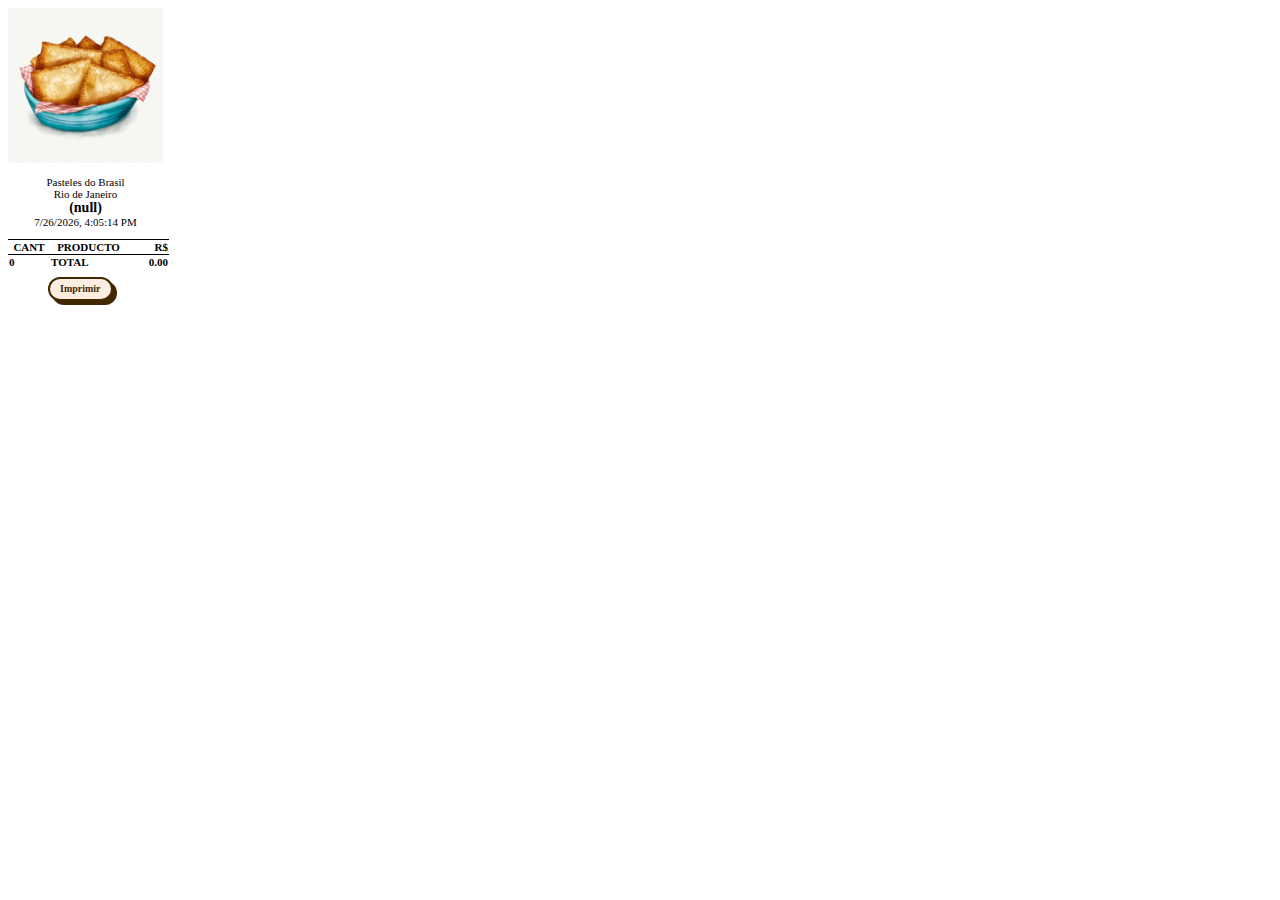
==== checkimp.html @ ece6bf28 "se agregan funcionalidades" ====
<!DOCTYPE html>
<html lang="en">
<head>
    <meta charset="UTF-8">
    <meta name="viewport" content="width=device-width, initial-scale=1.0">
    <link rel="shortcut icon" href="pasteles.ico" type="image/x-icon">
    <link rel="stylesheet" href="checkimp.css"> <script src="checkimp.js"></script>
    <title>Factura</title>

    <script>
        const queryString = window.location.search;
        const urlParams = new URLSearchParams(queryString);
        const varComanda = urlParams.get('numeroComanda');
    </script>
    
   
</head>
<body>
    <div>
        <div class="ticket">
            <img class="imag" src="pasteles.jpg" alt="Logotipo express ">
            <p class="centrado">Pasteles do Brasil
                <br>Rio de Janeiro
                <br><span style="font-weight: bold;" class="comand" id="comand"></span>
                <br><span class="centrado" id="fecha"></span>
            </p>
        </div>
        <table class="tabla" id="tabla">
            <thead>
                <tr>
                    <th class="cantidad">CANT</th>
                    <th class="producto">PRODUCTO</th>
                    <th class="precio">R$</th>
                </tr>
            </thead>
            <tbody class="centrado"></tbody>    
        </table>

        <div class="items" id="invoiceItems">
            <!-- Los elementos de la factura se generarán aquí -->
        </div>
    </div>
    <button class="oculto-impresion" onclick="imprimir()">Imprimir</button>


    <!-- "esta es la ultima version"  09/10/2023 22:34 -->

</body>
</html>
---- checkimp.css ----
* {
    font-size: 11px;
    font-family: 'Times New Roman';
}

button {
  margin-top: 5%;
  background-color: #fbeee0;
  border: 2px solid #422800;
  border-radius: 20px;
  box-shadow: #422800 4px 4px 0 0;
  color: #422800;
  cursor: pointer;
  display: inline-block;
  font-weight: 800;
  font-size: 10px;
  padding: 0 10px;
  line-height: 20px;
  text-align: center;
  text-decoration: none;
  user-select: none;
  -webkit-user-select: none;
  touch-action: manipulation;

}

td,
th,
tr,
table {
    border-top: 1px solid black;
    border-collapse: collapse;
}

td.producto,
th.producto {
    width: 75px;
    max-width: 75px;
}

td.cantidad,
th.cantidad {
    width: 40px;
    max-width: 40px;
    word-break: break-all;
}

td.precio,
th.precio {
    width: 40px;
    max-width: 40px;
    word-break: break-all;
    text-align: right;
}

.centrado {
    text-align: center;
    align-content: center;
}

.ticket {
    width: 155px;
    max-width: 155px;
}

img {
    max-width: inherit;
    width: inherit;
}
button {
    margin-top: 8px;
    margin-left: 40px;
 }

 .comand{
    font-size: 14px;
    font-weight: bold;

}

@media print {
    .oculto-impresion,
    .oculto-impresion * {
        display: none !important;
    }
}
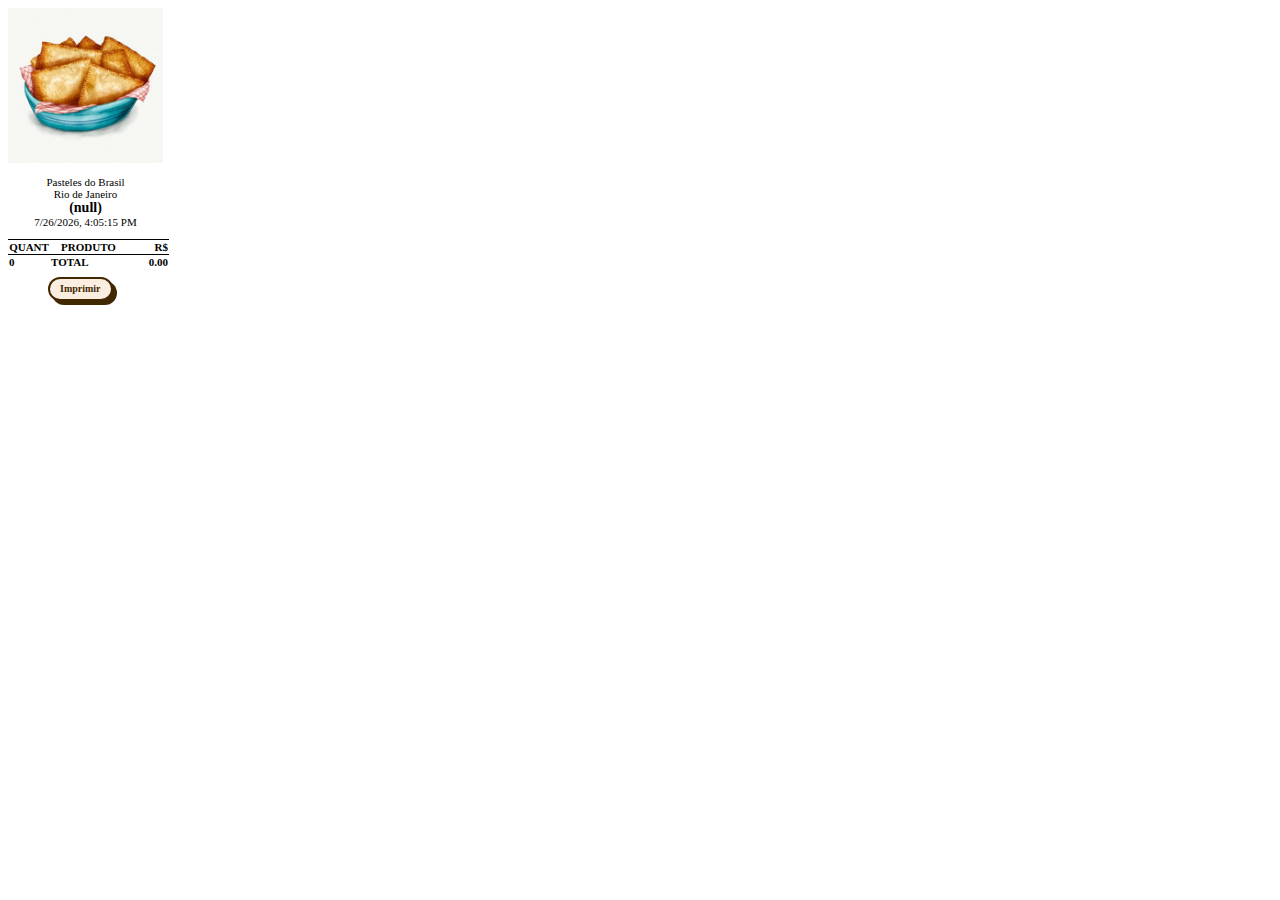
==== commit 32a860ac: "ajustes en textos y CSV" ====
--- a/checkimp.html
+++ b/checkimp.html
@@ -28,8 +28,8 @@
         <table class="tabla" id="tabla">
             <thead>
                 <tr>
-                    <th class="cantidad">CANT</th>
-                    <th class="producto">PRODUCTO</th>
+                    <th class="cantidad">QUANT</th>
+                    <th class="producto">PRODUTO</th>
                     <th class="precio">R$</th>
                 </tr>
             </thead>
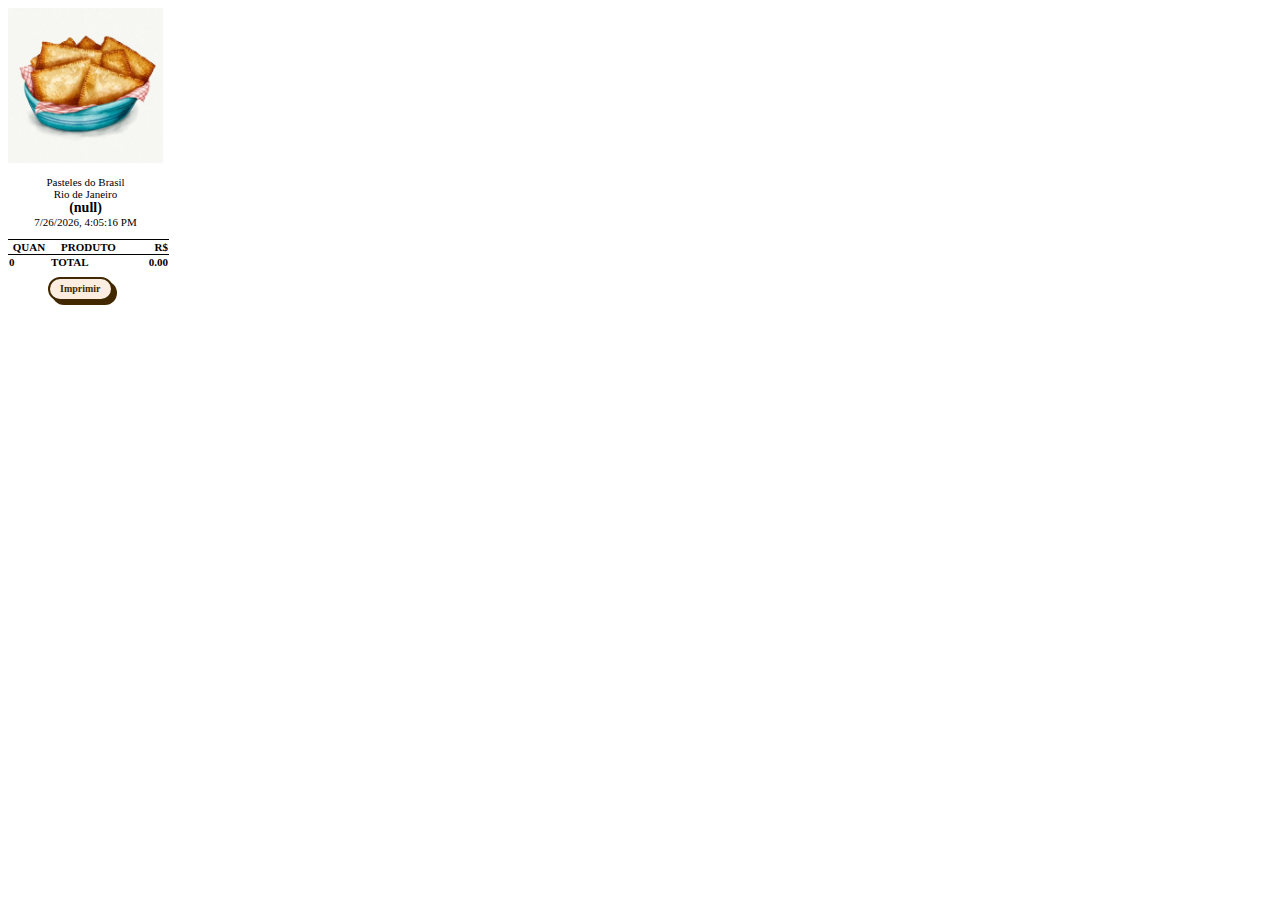
==== commit ba9c6fe2: "se corrige encab Fatura" ====
--- a/checkimp.html
+++ b/checkimp.html
@@ -28,7 +28,7 @@
         <table class="tabla" id="tabla">
             <thead>
                 <tr>
-                    <th class="cantidad">QUANT</th>
+                    <th class="cantidad">QUAN</th>
                     <th class="producto">PRODUTO</th>
                     <th class="precio">R$</th>
                 </tr>
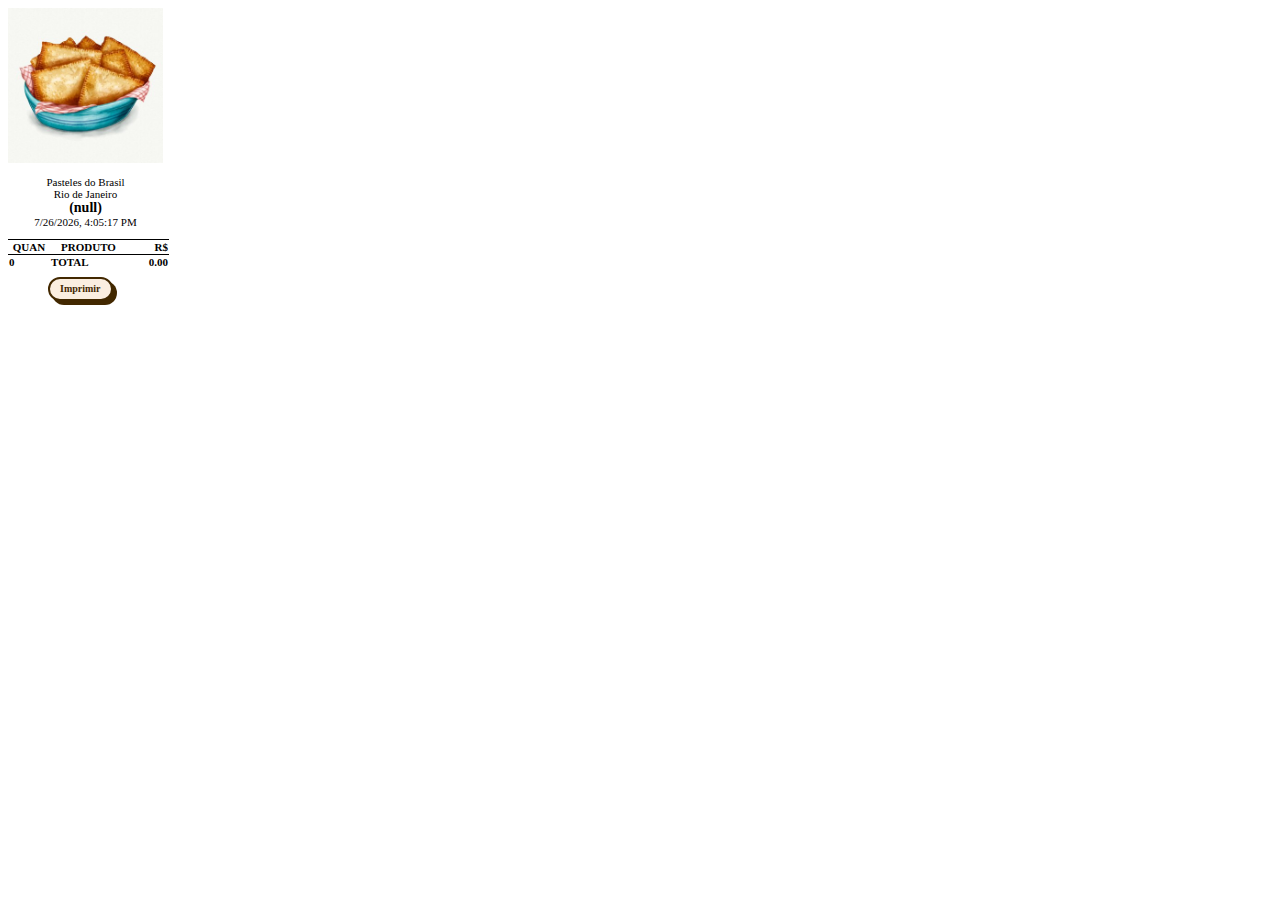
==== commit 98ae238e: "correcciones en el CSV" ====
--- a/checkimp.html
+++ b/checkimp.html
@@ -43,7 +43,7 @@
     <button class="oculto-impresion" onclick="imprimir()">Imprimir</button>
 
 
-    <!-- "esta es la ultima version"  09/10/2023 22:34 -->
+    <!-- "esta es la ultima version"  12/10/2024 06:58 -->
 
 </body>
 </html>
